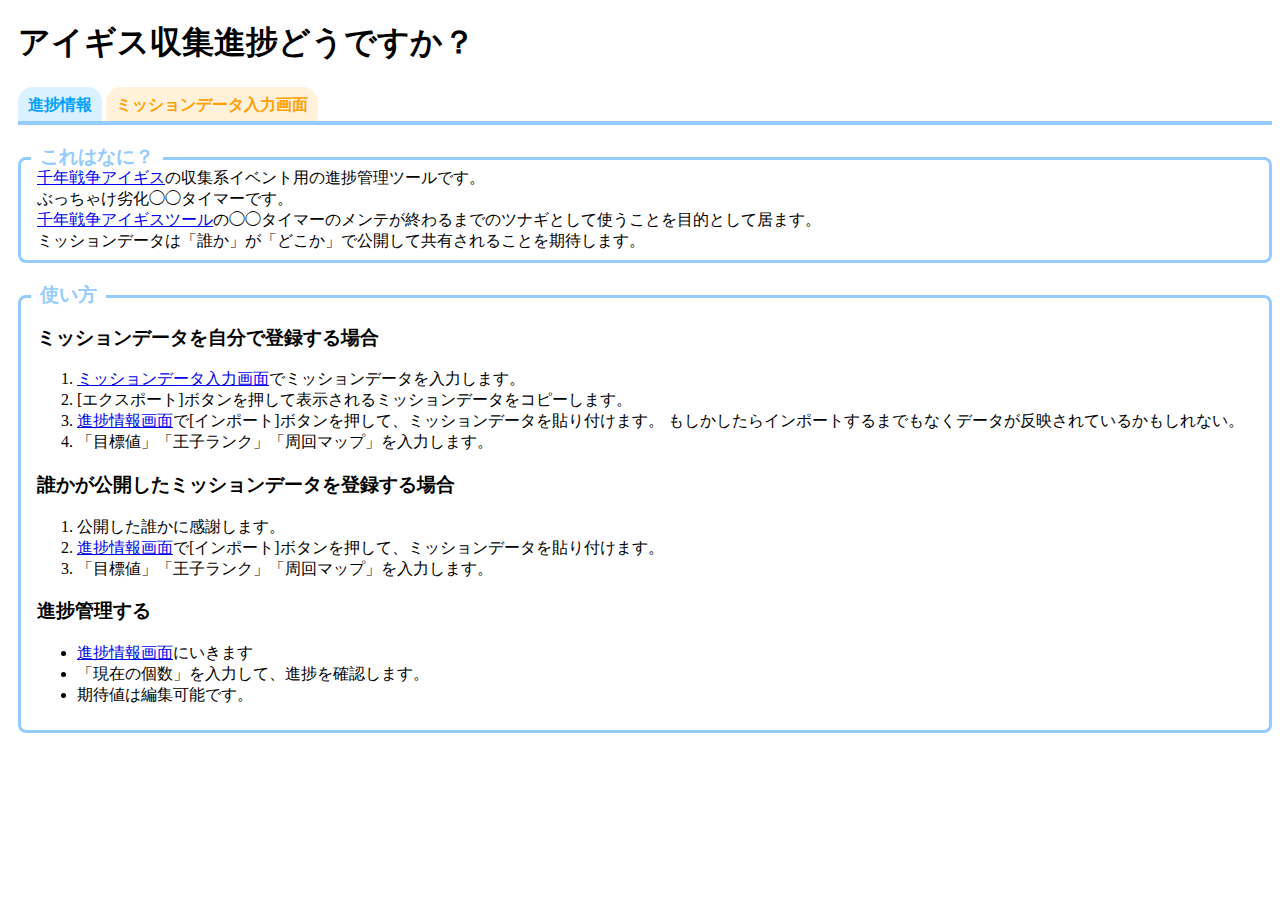
==== index.html @ c33986de "first commit" ====
<!DOCTYPE html>
<html lang="ja">
<head>
	<meta charset="utf-8">
	<meta name="viewport" content="width=device-width, initial-scale=1">
	<meta http-equiv="x-ua-compatible" content="ie=edge">
	<title>色々実験したり</title>
	<link rel="stylesheet" href="calc.css" />
<style>

.contents
{
	border-color: #95ccff;
}
.popbox {
    border: solid 3px #95ccff;
}
.popbox .box-title {
    background: #FFF;
    color: #95ccff;
}
</style>
	
</head>
<body>
<h1>アイギス収集進捗どうですか？</h1>
<a href="aigiscalc.html" class="square_btn calc">進捗情報</a>
<a href="aigisImput.html" class="square_btn inp">ミッションデータ入力画面</a>
<div class="contents">

<div class="popbox">
<span class="box-title">これはなに？</span>
<p>
<a href="http://games.dmm.com/detail/aigisc/">千年戦争アイギス</a>の収集系イベント用の進捗管理ツールです。<br>
ぶっちゃけ劣化◯◯タイマーです。<br>
<a href="https://zenith6.github.io/aigistools/">千年戦争アイギスツール</a>の◯◯タイマーのメンテが終わるまでのツナギとして使うことを目的として居ます。<br/>
ミッションデータは「誰か」が「どこか」で公開して共有されることを期待します。
</p>
</div>

<div class="popbox">
<span class="box-title">使い方</span>
<h3>ミッションデータを自分で登録する場合</h3>
<ol>
	<li><a href="aigisImput.html">ミッションデータ入力画面</a>でミッションデータを入力します。</li>
	<li>[エクスポート]ボタンを押して表示されるミッションデータをコピーします。</li>
	<li><a href="aigiscalc.html">進捗情報画面</a>で[インポート]ボタンを押して、ミッションデータを貼り付けます。
	もしかしたらインポートするまでもなくデータが反映されているかもしれない。</li>
	<li>「目標値」「王子ランク」「周回マップ」を入力します。</li>
</ol>
<h3>誰かが公開したミッションデータを登録する場合</h3>
<ol>
	<li>公開した誰かに感謝します。</li>
	<li><a href="aigiscalc.html">進捗情報画面</a>で[インポート]ボタンを押して、ミッションデータを貼り付けます。</li>
	<li>「目標値」「王子ランク」「周回マップ」を入力します。</li>
</ol>
<h3>進捗管理する</h3>
<ul>
	<li><a href="aigiscalc.html">進捗情報画面</a>にいきます</li>
	<li>「現在の個数」を入力して、進捗を確認します。</li>
	<li>期待値は編集可能です。</li>
</ul>
</div>
</div>
</body>
</html>
---- calc.css ----
body
{
	padding-left:10px;
}
form
{
	width:1050px;
}
#progerssArea
{
	/*border:1px solid gray;*/
	width:1000px;
}
#progressMax
{
	width:0;
	height:30px;
	background-color:#ff8080;
}
#progressMax span
{
	display:block;
	position:absolute;
}
#progressNow
{
	width:0;
	height:30px;
	background-color:#80ffee;
}
#progressNow span
{
	display:block;
	position:absolute;
	
}
#progressBG
{
	background-color:#eeffee;
}
#bgArea
{
	position:absolute;
	top:0;
	left:0;
	height:100%;
	width:100%;
	z-index: 5;
	display:none;
	background-color:rgba(0,0,0,0.5);
}
#importForm
{
	position:absolute;
	margin-left:30%;
	width:30%;
	height:300px;
	z-index: 10;
	display:none;
	background-color:white;
	text-align:center;
}
#importForm textarea
{
	width:100%;
	height:250px;
}
#targetList
{
	display:none;
	position:absolute;
	list-style-type:none;
	border:1px solid gray;
	background-color:white;
	padding:0;
	z-index: 10;
}
#targetList li:hover
{
	background-color:#80ffff;
}
#help
{
	position:absolute;
	top:0;
	right:0;
	width:30%;
	background-color:white;
    border-left: solid 3px #95ccff;
    border-bottom: solid 3px #95ccff;
    border-radius: 8px;
	display:none;
}
.helpBtn
{
	position:absolute;
	top:0;
	right:0;
	border:1px solid gray;
	background-color: #dddddd;
	z-index:5;
    border-radius: 8px;
    padding:0.3em 0.8em;
}
#exportArea
{
	border:1px solid gray;
	border-top: 2px solid gray;
	border-left:2px solid gray;
	width:100%;
	height:150px;
}
#exportPopup
{
	width:60%;
	margin-left:20%;
	position:absolute;
	z-index: 10;
	display:none;
	background-color:white;
	padding:10px;
}
#bgArea
{
	position:absolute;
	top:0;
	left:0;
	height:100%;
	width:100%;
	z-index: 5;
	display:none;
	background-color:rgba(0,0,0,0.5);
}

.popbox {
    position: relative;
    margin: 2em 0;
    padding: 0.5em 1em;
    border-radius: 8px;
}
.popbox .box-title {
    position: absolute;
    display: inline-block;
    top: -13px;
    left: 10px;
    padding: 0 9px;
    line-height: 1;
    font-size: 19px;
    font-weight: bold;
}
.popbox p {
	margin:0;
    padding: 0;
}
.popbox dl
{
    margin: 0 0 0.5em 0;
	padding:0;
}
.popbox dl dt
{
	float:left;
	margin:0 20px 0 0;
	padding:0;
}
.popbox dl dd
{
	margin:0;
	padding:0;
}
.calcGrid td
{
	color:red;
}

.square_btn {
    position: relative;
    display: inline-block;
    font-weight: bold;
    padding: 8px 10px 5px 10px;
    text-decoration: none;
    border-radius: 15px 15px 0 0;
    transition: .4s;
}

.contents
{
    border-top-style: solid;
    border-top-width: 4px;
}


.inp {
    color: #FFA000;
    background: #fff1da;
}
.inp:hover {
    background: #ffc25c;
    color: #FFF;
}
.calc {
    color: #00A0FF;
    background: #daf1ff;
}
.calc:hover {
    background: #5cc2ff;
    color: #FFF;
}
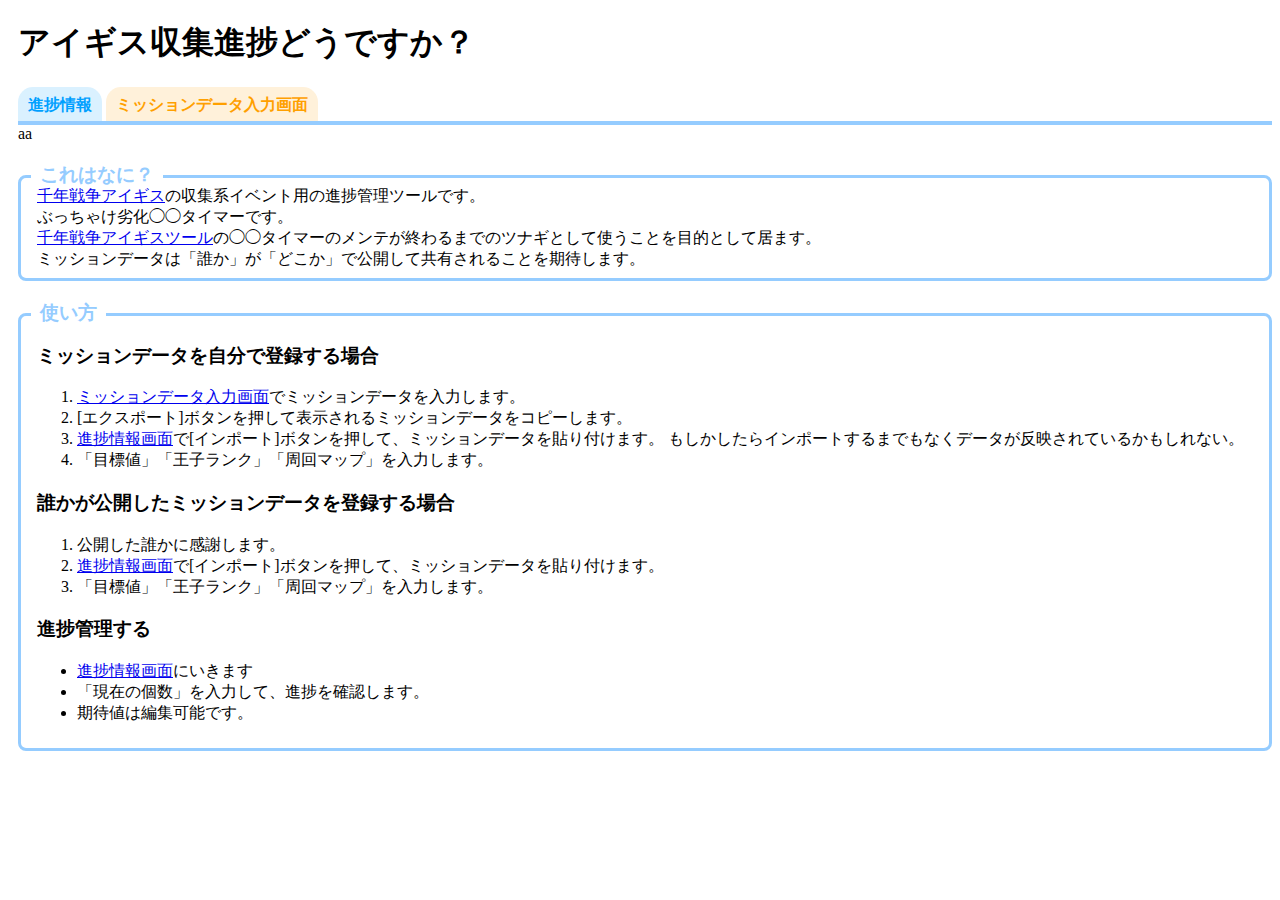
==== commit c5ca2e28: "aa" ====
--- a/index.html
+++ b/index.html
@@ -27,7 +27,7 @@
 <a href="aigiscalc.html" class="square_btn calc">進捗情報</a>
 <a href="aigisImput.html" class="square_btn inp">ミッションデータ入力画面</a>
 <div class="contents">
-
+aa
 <div class="popbox">
 <span class="box-title">これはなに？</span>
 <p>
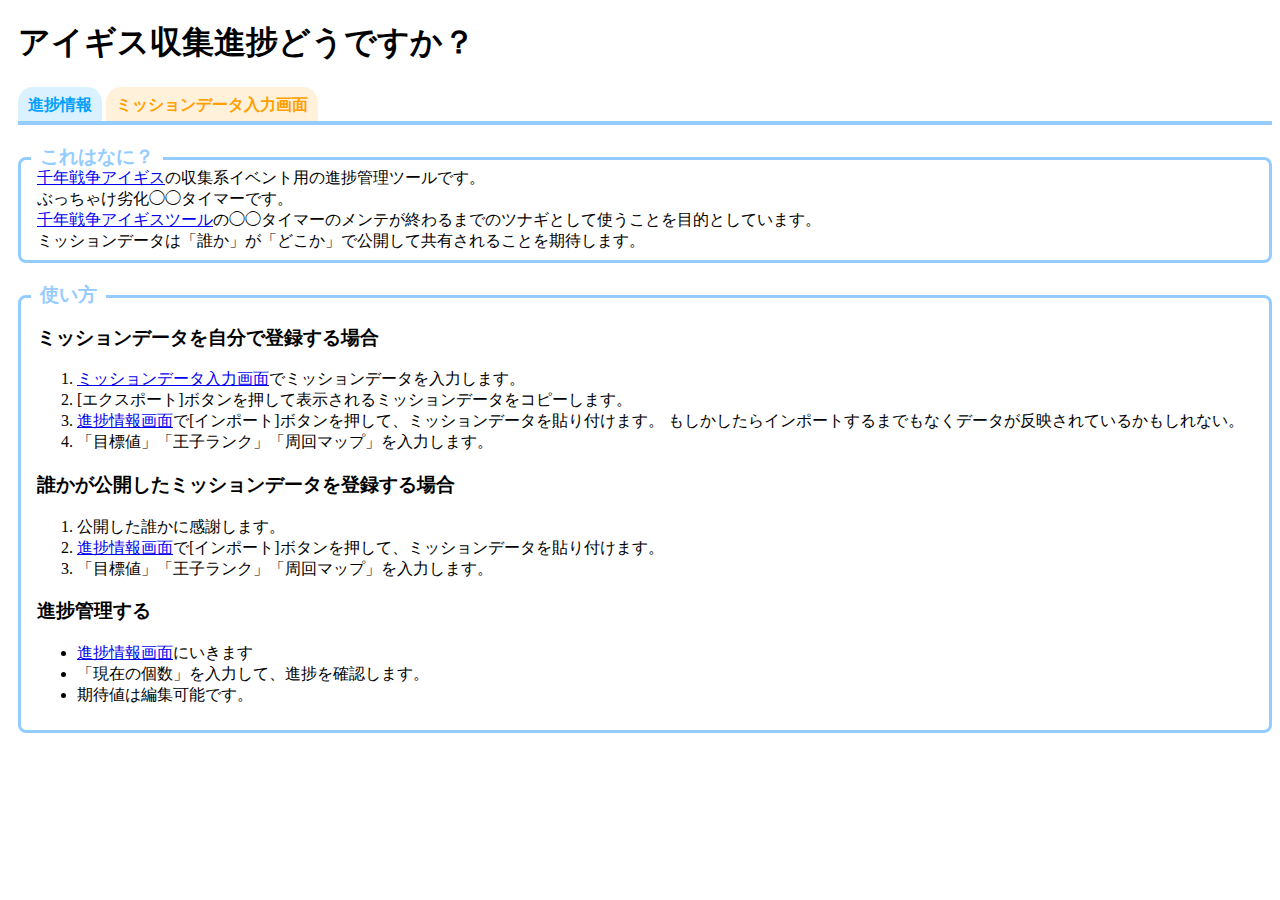
==== commit 59d6d7fb: "誤字修正２" ====
--- a/index.html
+++ b/index.html
@@ -27,13 +27,13 @@
 <a href="aigiscalc.html" class="square_btn calc">進捗情報</a>
 <a href="aigisImput.html" class="square_btn inp">ミッションデータ入力画面</a>
 <div class="contents">
-aa
+
 <div class="popbox">
 <span class="box-title">これはなに？</span>
 <p>
 <a href="http://games.dmm.com/detail/aigisc/">千年戦争アイギス</a>の収集系イベント用の進捗管理ツールです。<br>
 ぶっちゃけ劣化◯◯タイマーです。<br>
-<a href="https://zenith6.github.io/aigistools/">千年戦争アイギスツール</a>の◯◯タイマーのメンテが終わるまでのツナギとして使うことを目的として居ます。<br/>
+<a href="https://zenith6.github.io/aigistools/">千年戦争アイギスツール</a>の◯◯タイマーのメンテが終わるまでのツナギとして使うことを目的としています。<br/>
 ミッションデータは「誰か」が「どこか」で公開して共有されることを期待します。
 </p>
 </div>
